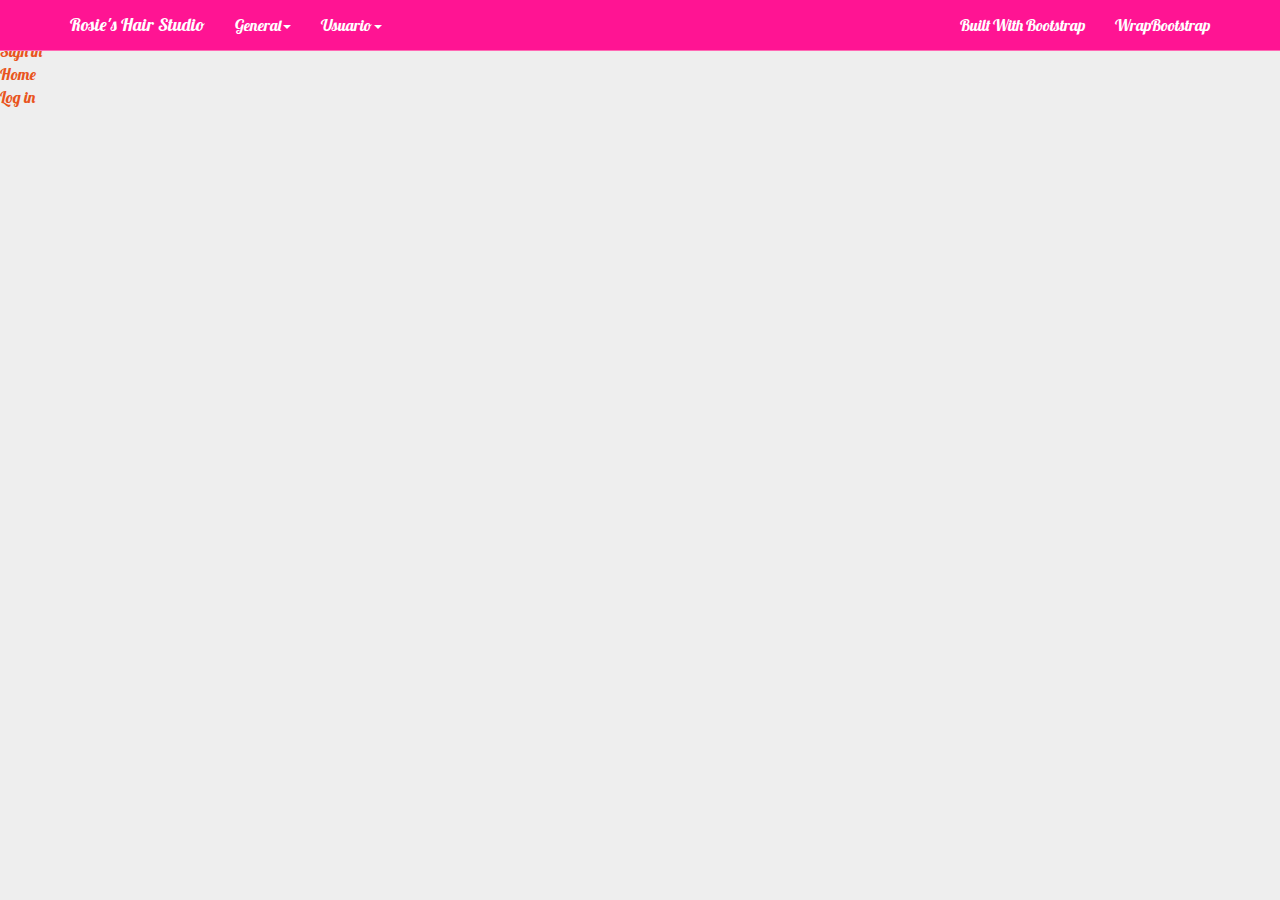
==== RHS.Web/index.html @ eaa7f71d "added angular libraries and fancy.schemaformbuilder" ====
﻿<!DOCTYPE html>
<html xmlns="http://www.w3.org/1999/xhtml" ng-app="app">
<head>
    <title>Rosie's Hair Studio</title>

    <link href="Content/bootstrap.min.css" rel="stylesheet" />
    <link href="Content/custom.css" rel="stylesheet" />
    <link href="https://fonts.googleapis.com/css?family=Indie+Flower|Lobster|Yesteryear" rel="stylesheet">
</head>
<body>
    <a ui-sref="signin.signin">Sign in</a><br />
    <a ui-sref="dashboard.home">Home</a><br />
    <a ui-sref="signin.login">Log in</a><br />
    <div class="container" ui-view></div>
    <script src="Scripts/angular.min.js"></script>
    <script src="Scripts/angular-ui-router.js"></script>
    <script src="Scripts/angular-ui/ui-bootstrap-tpls.min.js"></script>
    <script src="Scripts/angular-confirm.js"></script>
    <script src="Scripts/loading-bar.min.js"></script>
    <script src="Scripts/angular-toastr.min.js"></script>
    <script src="Scripts/angular-local-storage.min.js"></script>
    <script src="Scripts/angular-animate.min.js"></script>
    <script src="Scripts/angular-messages.min.js"></script>
    <script src="app/app.js"></script>
    <script src="app/configuration/configuration.js"></script>
    <script src="app/dashboard/services/services/service-type-service.js"></script>
    <script src="app/dashboard/services/controllers/service-type-controller.js"></script>
</body>
</html>
---- RHS.Web/Content/custom.css ----
﻿body {
  padding-top: 40px;
  padding-bottom: 40px;
  background-color: #eee;
  /*font-family: 'Indie Flower', cursive;*/
  font-family: 'Lobster', cursive;
  font-size:medium;
  /*font-family: 'Yesteryear', cursive;*/
}

.navbar-default .navbar-nav > .open > a, .navbar-default .navbar-nav > .open > a:hover, .navbar-default .navbar-nav > .open > a:focus {
background-color: #FF69B4;
}

.dropdown-menu>li>a:hover, .dropdown-menu>li>a:focus {
    text-decoration: none;
    color: #ffffff;
    background-color: #FF69B4;
}


.btn-primary {
    background-color: #FF1493;
    border-color: #FF69B4;
}

.btn-primary:hover, .btn-primary:focus, .btn-primary:active, .btn-primary.active, .open > .dropdown-toggle.btn-primary {
    color: #A52A2A;
    background-color: #FF69B4;
    border-color: #FF69B4;
}

.btn-primary:active:focus {
    box-shadow: none;
    color: #A52A2A;
    background-color: #FF69B4;
    border-color: #FF69B4;
}
.navbar-default {

background-color:#FF1493;
border-color: #FF69B4;
}

.navbar-default .navbar-nav > li > a:hover, .navbar-default .navbar-nav > li > a:focus {
    background-color: #FF69B4;
    color: #A52A2A;
}

.form-signin {
  max-width: 330px;
  padding: 15px;
  margin: 0 auto;
}
.form-signin .form-signin-heading,
.form-signin .checkbox {
  margin-bottom: 10px;
}
.form-signin .checkbox {
  font-weight: normal;
}
.form-signin .form-control {
  position: relative;
  height: auto;
  -webkit-box-sizing: border-box;
     -moz-box-sizing: border-box;
          box-sizing: border-box;
  padding: 10px;
  font-size: 16px;
}
.form-signin .form-control:focus {
  z-index: 2;
}
.form-signin input[type="email"] {
  margin-bottom: -1px;
  border-bottom-right-radius: 0;
  border-bottom-left-radius: 0;
}
.form-signin input[type="password"] {
  margin-bottom: 10px;
  border-top-left-radius: 0;
  border-top-right-radius: 0;
}
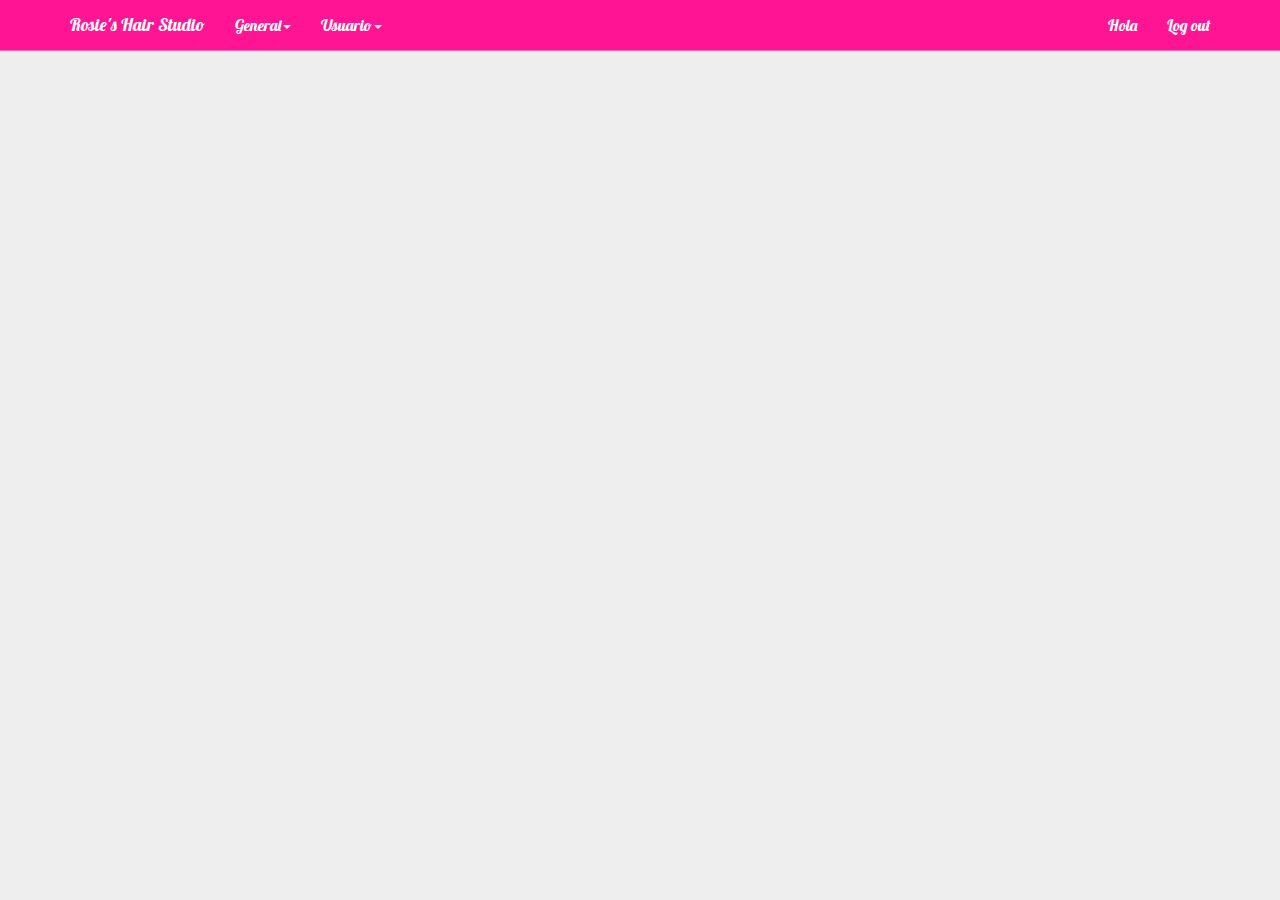
==== commit 63a66043: "Login app web" ====
--- a/RHS.Web/index.html
+++ b/RHS.Web/index.html
@@ -6,24 +6,35 @@
     <link href="Content/bootstrap.min.css" rel="stylesheet" />
     <link href="Content/custom.css" rel="stylesheet" />
     <link href="https://fonts.googleapis.com/css?family=Indie+Flower|Lobster|Yesteryear" rel="stylesheet">
+    <link href="css/angular-toastr.css" rel="stylesheet" />
 </head>
 <body>
-    <a ui-sref="signin.signin">Sign in</a><br />
-    <a ui-sref="dashboard.home">Home</a><br />
-    <a ui-sref="signin.login">Log in</a><br />
     <div class="container" ui-view></div>
     <script src="Scripts/angular.min.js"></script>
+    <script src="Scripts/angular-sanitize.min.js"></script>
+    
+    <script src="Scripts/tv4.min.js"></script>
+    <script src="Scripts/ObjectPath.js"></script>
+    <script src="Scripts/angular-schema-form.min.js"></script>
+    <script src="Scripts/bootstrap-decorator.min.js"></script>
+    
     <script src="Scripts/angular-ui-router.js"></script>
     <script src="Scripts/angular-ui/ui-bootstrap-tpls.min.js"></script>
     <script src="Scripts/angular-confirm.js"></script>
     <script src="Scripts/loading-bar.min.js"></script>
-    <script src="Scripts/angular-toastr.min.js"></script>
+    <script src="Scripts/angular-toastr.tpls.min.js"></script>
     <script src="Scripts/angular-local-storage.min.js"></script>
     <script src="Scripts/angular-animate.min.js"></script>
     <script src="Scripts/angular-messages.min.js"></script>
     <script src="app/app.js"></script>
     <script src="app/configuration/configuration.js"></script>
+    <script src="app/shared-services/authInterceptorService.js"></script>
+    <script src="app/shared-directives/directives.js"></script>
+    <script src="app/authentication/authentication-service.js"></script>
+    <script src="app/authentication/login-controller.js"></script>
     <script src="app/dashboard/services/services/service-type-service.js"></script>
+    <script src="app/dashboard/user/services/user-service.js"></script>
     <script src="app/dashboard/services/controllers/service-type-controller.js"></script>
+    <script src="app/dashboard/user/controllers/user-controller.js"></script>
 </body>
 </html>
--- a/RHS.Web/css/angular-toastr.css
+++ b/RHS.Web/css/angular-toastr.css
@@ -0,0 +1,213 @@
+﻿.toast-title {
+  font-weight: bold;
+}
+.toast-message {
+  word-wrap: break-word;
+}
+.toast-message a,
+.toast-message label {
+  color: #FFFFFF;
+}
+.toast-message a:hover {
+  color: #CCCCCC;
+  text-decoration: none;
+}
+.toast-close-button {
+  position: relative;
+  right: -0.3em;
+  top: -0.3em;
+  float: right;
+  font-size: 20px;
+  font-weight: bold;
+  color: #FFFFFF;
+  -webkit-text-shadow: 0 1px 0 #ffffff;
+  text-shadow: 0 1px 0 #ffffff;
+  opacity: 0.8;
+}
+.toast-close-button:hover,
+.toast-close-button:focus {
+  color: #000000;
+  text-decoration: none;
+  cursor: pointer;
+  opacity: 0.4;
+}
+/*Additional properties for button version
+ iOS requires the button element instead of an anchor tag.
+ If you want the anchor version, it requires `href="#"`.*/
+button.toast-close-button {
+  padding: 0;
+  cursor: pointer;
+  background: transparent;
+  border: 0;
+  -webkit-appearance: none;
+}
+.toast-top-center {
+  top: 0;
+  right: 0;
+  width: 100%;
+}
+.toast-bottom-center {
+  bottom: 0;
+  right: 0;
+  width: 100%;
+}
+.toast-top-full-width {
+  top: 0;
+  right: 0;
+  width: 100%;
+}
+.toast-bottom-full-width {
+  bottom: 0;
+  right: 0;
+  width: 100%;
+}
+.toast-top-left {
+  top: 12px;
+  left: 12px;
+}
+.toast-top-right {
+  top: 12px;
+  right: 12px;
+}
+.toast-bottom-right {
+  right: 12px;
+  bottom: 12px;
+}
+.toast-bottom-left {
+  bottom: 12px;
+  left: 12px;
+}
+#toast-container {
+  position: fixed;
+  z-index: 999999;
+  /*overrides*/
+}
+#toast-container * {
+  -moz-box-sizing: border-box;
+  -webkit-box-sizing: border-box;
+  box-sizing: border-box;
+}
+#toast-container .toast {
+  position: relative;
+  overflow: hidden;
+  margin: 0 0 6px;
+  padding: 15px 15px 15px 50px;
+  width: 300px;
+  -moz-border-radius: 3px 3px 3px 3px;
+  -webkit-border-radius: 3px 3px 3px 3px;
+  border-radius: 3px 3px 3px 3px;
+  background-position: 15px center;
+  background-repeat: no-repeat;
+  -moz-box-shadow: 0 0 12px #999999;
+  -webkit-box-shadow: 0 0 12px #999999;
+  box-shadow: 0 0 12px #999999;
+  color: #FFFFFF;
+  opacity: 0.8;
+}
+#toast-container .toast:hover {
+  -moz-box-shadow: 0 0 12px #000000;
+  -webkit-box-shadow: 0 0 12px #000000;
+  box-shadow: 0 0 12px #000000;
+  opacity: 1;
+  cursor: pointer;
+}
+#toast-container .toast.toast-info {
+  background-image: url("[data-uri]") !important;
+}
+#toast-container .toast.toast-error {
+  background-image: url("[data-uri]") !important;
+}
+#toast-container .toast.toast-success {
+  background-image: url("[data-uri]") !important;
+}
+
+#toast-container .toast.toast-pink {
+  background-image: url("[data-uri]") !important;
+}
+
+#toast-container .toast.toast-warning {
+  background-image: url("[data-uri]") !important;
+}
+#toast-container.toast-top-center .toast,
+#toast-container.toast-bottom-center .toast {
+  width: 300px;
+  margin-left: auto;
+  margin-right: auto;
+}
+#toast-container.toast-top-full-width .toast,
+#toast-container.toast-bottom-full-width .toast {
+  width: 96%;
+  margin-left: auto;
+  margin-right: auto;
+}
+.toast {
+  background-color: #030303;
+}
+.toast-success {
+  background-color: #51A351;
+}
+.toast-error {
+  background-color: #BD362F;
+}
+.toast-info {
+  background-color: #2F96B4;
+}
+.toast-warning {
+  background-color: #F89406;
+}
+.toast-pink {
+    background-color: #fa39c3;
+}
+progress-bar {
+  position: absolute;
+  left: 0;
+  bottom: 0;
+  height: 4px;
+  background-color: #000000;
+  opacity: 0.4;
+}
+/*Animations*/
+div[toast] {
+  opacity: 1 !important;
+}
+div[toast].ng-enter {
+  opacity: 0 !important;
+  transition: opacity .3s linear;
+}
+div[toast].ng-enter.ng-enter-active {
+  opacity: 1 !important;
+}
+div[toast].ng-leave {
+  opacity: 1;
+  transition: opacity .3s linear;
+}
+div[toast].ng-leave.ng-leave-active {
+  opacity: 0 !important;
+}
+/*Responsive Design*/
+@media all and (max-width: 240px) {
+  #toast-container .toast.div {
+    padding: 8px 8px 8px 50px;
+    width: 11em;
+  }
+  #toast-container .toast-close-button {
+    right: -0.2em;
+    top: -0.2em;
+  }
+}
+@media all and (min-width: 241px) and (max-width: 480px) {
+  #toast-container .toast.div {
+    padding: 8px 8px 8px 50px;
+    width: 18em;
+  }
+  #toast-container .toast-close-button {
+    right: -0.2em;
+    top: -0.2em;
+  }
+}
+@media all and (min-width: 481px) and (max-width: 768px) {
+  #toast-container .toast.div {
+    padding: 15px 15px 15px 50px;
+    width: 25em;
+  }
+}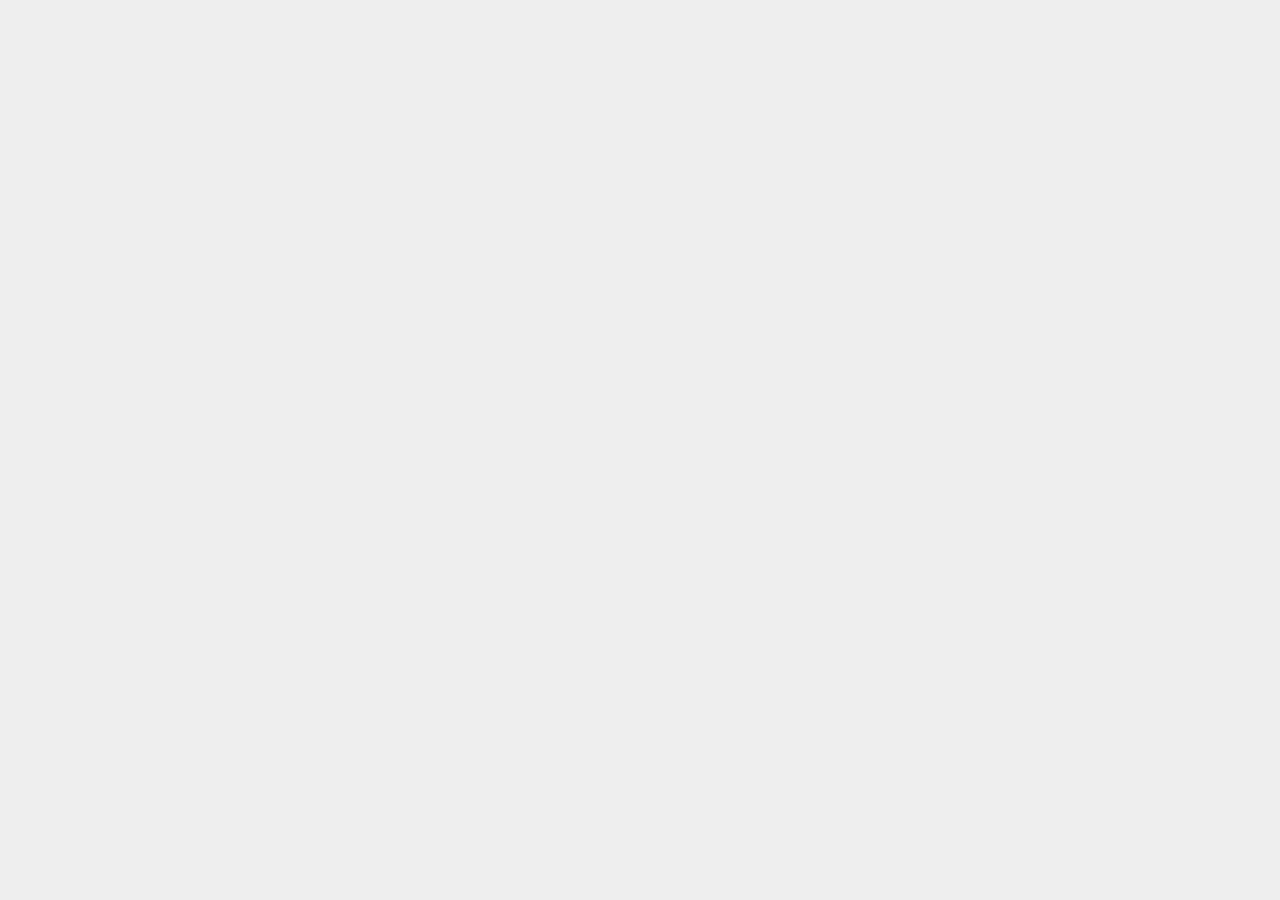
==== commit 482beaa4: "added main html and js files, added colum icon for service type" ====
--- a/RHS.Web/index.html
+++ b/RHS.Web/index.html
@@ -7,9 +7,10 @@
     <link href="Content/custom.css" rel="stylesheet" />
     <link href="https://fonts.googleapis.com/css?family=Indie+Flower|Lobster|Yesteryear" rel="stylesheet">
     <link href="css/angular-toastr.css" rel="stylesheet" />
+    <link href="css/font-awesome.min.css" rel="stylesheet" />
 </head>
 <body>
-    <div class="container" ui-view></div>
+    <div ui-view></div>
     <script src="Scripts/angular.min.js"></script>
     <script src="Scripts/angular-sanitize.min.js"></script>
     
@@ -36,5 +37,7 @@
     <script src="app/dashboard/user/services/user-service.js"></script>
     <script src="app/dashboard/services/controllers/service-type-controller.js"></script>
     <script src="app/dashboard/user/controllers/user-controller.js"></script>
+    <script src="app/dashboard/main/services/main-service.js"></script>
+    <script src="app/dashboard/main/controllers/main-controller.js"></script>
 </body>
 </html>
--- a/RHS.Web/Content/custom.css
+++ b/RHS.Web/Content/custom.css
@@ -8,6 +8,286 @@
   /*font-family: 'Yesteryear', cursive;*/
 }
 
+/*Sidebar menu css*/
+
+.nav .open > a {
+  background-color: transparent;
+}
+.nav .open > a:hover {
+  background-color: transparent;
+}
+.nav .open > a:focus {
+  background-color: transparent;
+}
+/*-------------------------------*/
+/*           Wrappers            */
+/*-------------------------------*/
+#wrapper {
+  -moz-transition: all 0.5s ease;
+  -o-transition: all 0.5s ease;
+  -webkit-transition: all 0.5s ease;
+  padding-left: 0;
+  transition: all 0.5s ease;
+}
+#wrapper.toggled {
+  padding-left: 220px;
+}
+#wrapper.toggled #sidebar-wrapper {
+  width: 220px;
+}
+#wrapper.toggled #page-content-wrapper {
+  margin-right: -220px;
+  position: absolute;
+}
+#sidebar-wrapper {
+  -moz-transition: all 0.5s ease;
+  -o-transition: all 0.5s ease;
+  -webkit-transition: all 0.5s ease;
+  background: #1a1a1a;
+  height: 100%;
+  left: 220px;
+  margin-left: -220px;
+  overflow-x: hidden;
+  overflow-y: auto;
+  transition: all 0.5s ease;
+  width: 0;
+  z-index: 1000;
+  width:180px;
+}
+#sidebar-wrapper::-webkit-scrollbar {
+  display: none;
+}
+#page-content-wrapper {
+  padding-top: 70px;
+  width: 100%;
+}
+/*-------------------------------*/
+/*     Sidebar nav styles        */
+/*-------------------------------*/
+.sidebar-nav {
+  list-style: none;
+  margin-top: 10px;
+  padding: 0;
+  position: absolute;
+  top: 0;
+  width: 180px;
+}
+.sidebar-nav li {
+  display: inline-block;
+  line-height: 20px;
+  position: relative;
+  width: 100%;
+}
+.sidebar-nav li:before {
+  background-color: #1c1c1c;
+  content: '';
+  height: 100%;
+  left: 0;
+  position: absolute;
+  top: 0;
+  -webkit-transition: width 0.2s ease-in;
+  transition: width 0.2s ease-in;
+  width: 3px;
+  z-index: -1;
+}
+.sidebar-nav li:first-child a {
+  background-color: #1affff;
+  color: #ffffff;
+}
+.sidebar-nav li:nth-child(2):before {
+  background-color: #1affff;
+}
+.sidebar-nav li:nth-child(3):before {
+  background-color: #1affff;
+}
+.sidebar-nav li:nth-child(4):before {
+  background-color: #1affff;
+}
+.sidebar-nav li:nth-child(5):before {
+  background-color: #1affff;
+}
+.sidebar-nav li:nth-child(6):before {
+  background-color: #1affff;
+}
+.sidebar-nav li:nth-child(7):before {
+  background-color: #1affff;
+}
+.sidebar-nav li:nth-child(8):before {
+  background-color: #1affff;
+}
+.sidebar-nav li:nth-child(9):before {
+  background-color: #1affff;
+}
+.sidebar-nav li:hover:before {
+  -webkit-transition: width 0.2s ease-in;
+  transition: width 0.2s ease-in;
+  width: 100%;
+}
+.sidebar-nav li a {
+  color: #dddddd;
+  display: block;
+  padding: 10px 15px 10px 30px;
+  text-decoration: none;
+}
+.sidebar-nav li.open:hover before {
+  -webkit-transition: width 0.2s ease-in;
+  transition: width 0.2s ease-in;
+  width: 100%;
+}
+.sidebar-nav .dropdown-menu {
+  background-color: #222222;
+  border-radius: 0;
+  border: none;
+  box-shadow: none;
+  margin: 0;
+  padding: 0;
+  position: relative;
+  width: 100%;
+}
+.sidebar-nav li a:hover,
+.sidebar-nav li a:active,
+.sidebar-nav li a:focus,
+.sidebar-nav li.open a:hover,
+.sidebar-nav li.open a:active,
+.sidebar-nav li.open a:focus {
+  background-color: transparent;
+  color: #ffffff;
+  text-decoration: none;
+}
+.sidebar-nav > .sidebar-brand {
+  font-size: 20px;
+  height: 65px;
+  line-height: 44px;
+}
+/*-------------------------------*/
+/*       Hamburger-Cross         */
+/*-------------------------------*/
+.hamburger {
+  background: transparent;
+  border: none;
+  display: block;
+  height: 32px;
+  margin-left: 15px;
+  position: fixed;
+  top: 20px;
+  width: 32px;
+  z-index: 999;
+}
+.hamburger:hover {
+  outline: none;
+}
+.hamburger:focus {
+  outline: none;
+}
+.hamburger:active {
+  outline: none;
+}
+.hamburger.is-closed:before {
+  -webkit-transform: translate3d(0, 0, 0);
+  -webkit-transition: all 0.35s ease-in-out;
+  color: #ffffff;
+  content: '';
+  display: block;
+  font-size: 14px;
+  line-height: 32px;
+  opacity: 0;
+  text-align: center;
+  width: 100px;
+}
+.hamburger.is-closed:hover before {
+  -webkit-transform: translate3d(-100px, 0, 0);
+  -webkit-transition: all 0.35s ease-in-out;
+  display: block;
+  opacity: 1;
+}
+.hamburger.is-closed:hover .hamb-top {
+  -webkit-transition: all 0.35s ease-in-out;
+  top: 0;
+}
+.hamburger.is-closed:hover .hamb-bottom {
+  -webkit-transition: all 0.35s ease-in-out;
+  bottom: 0;
+}
+.hamburger.is-closed .hamb-top {
+  -webkit-transition: all 0.35s ease-in-out;
+  background-color: rgba(255, 255, 255, 0.7);
+  top: 5px;
+}
+.hamburger.is-closed .hamb-middle {
+  background-color: rgba(255, 255, 255, 0.7);
+  margin-top: -2px;
+  top: 50%;
+}
+.hamburger.is-closed .hamb-bottom {
+  -webkit-transition: all 0.35s ease-in-out;
+  background-color: rgba(255, 255, 255, 0.7);
+  bottom: 5px;
+}
+.hamburger.is-closed .hamb-top,
+.hamburger.is-closed .hamb-middle,
+.hamburger.is-closed .hamb-bottom,
+.hamburger.is-open .hamb-top,
+.hamburger.is-open .hamb-middle,
+.hamburger.is-open .hamb-bottom {
+  height: 4px;
+  left: 0;
+  position: absolute;
+  width: 100%;
+}
+.hamburger.is-open .hamb-top {
+  -webkit-transform: rotate(45deg);
+  -webkit-transition: -webkit-transform 0.2s cubic-bezier(0.73, 1, 0.28, 0.08);
+  background-color: #fff;
+  margin-top: -2px;
+  top: 50%;
+}
+.hamburger.is-open .hamb-middle {
+  background-color: #fff;
+  display: none;
+}
+.hamburger.is-open .hamb-bottom {
+  -webkit-transform: rotate(-45deg);
+  -webkit-transition: -webkit-transform 0.2s cubic-bezier(0.73, 1, 0.28, 0.08);
+  background-color: #fff;
+  margin-top: -2px;
+  top: 50%;
+}
+.hamburger.is-open:before {
+  -webkit-transform: translate3d(0, 0, 0);
+  -webkit-transition: all 0.35s ease-in-out;
+  color: #ffffff;
+  content: '';
+  display: block;
+  font-size: 14px;
+  line-height: 32px;
+  opacity: 0;
+  text-align: center;
+  width: 100px;
+}
+.hamburger.is-open:hover before {
+  -webkit-transform: translate3d(-100px, 0, 0);
+  -webkit-transition: all 0.35s ease-in-out;
+  display: block;
+  opacity: 1;
+}
+/*-------------------------------*/
+/*          Dark Overlay         */
+/*-------------------------------*/
+.overlay {
+  position: fixed;
+  display: none;
+  width: 100%;
+  height: 100%;
+  top: 0;
+  left: 0;
+  right: 0;
+  bottom: 0;
+  background-color: rgba(0, 0, 0, 0.4);
+  z-index: 1;
+}
+
+
+/*End sidebar menu css*/
 .navbar-default .navbar-nav > .open > a, .navbar-default .navbar-nav > .open > a:hover, .navbar-default .navbar-nav > .open > a:focus {
 background-color: #FF69B4;
 }
